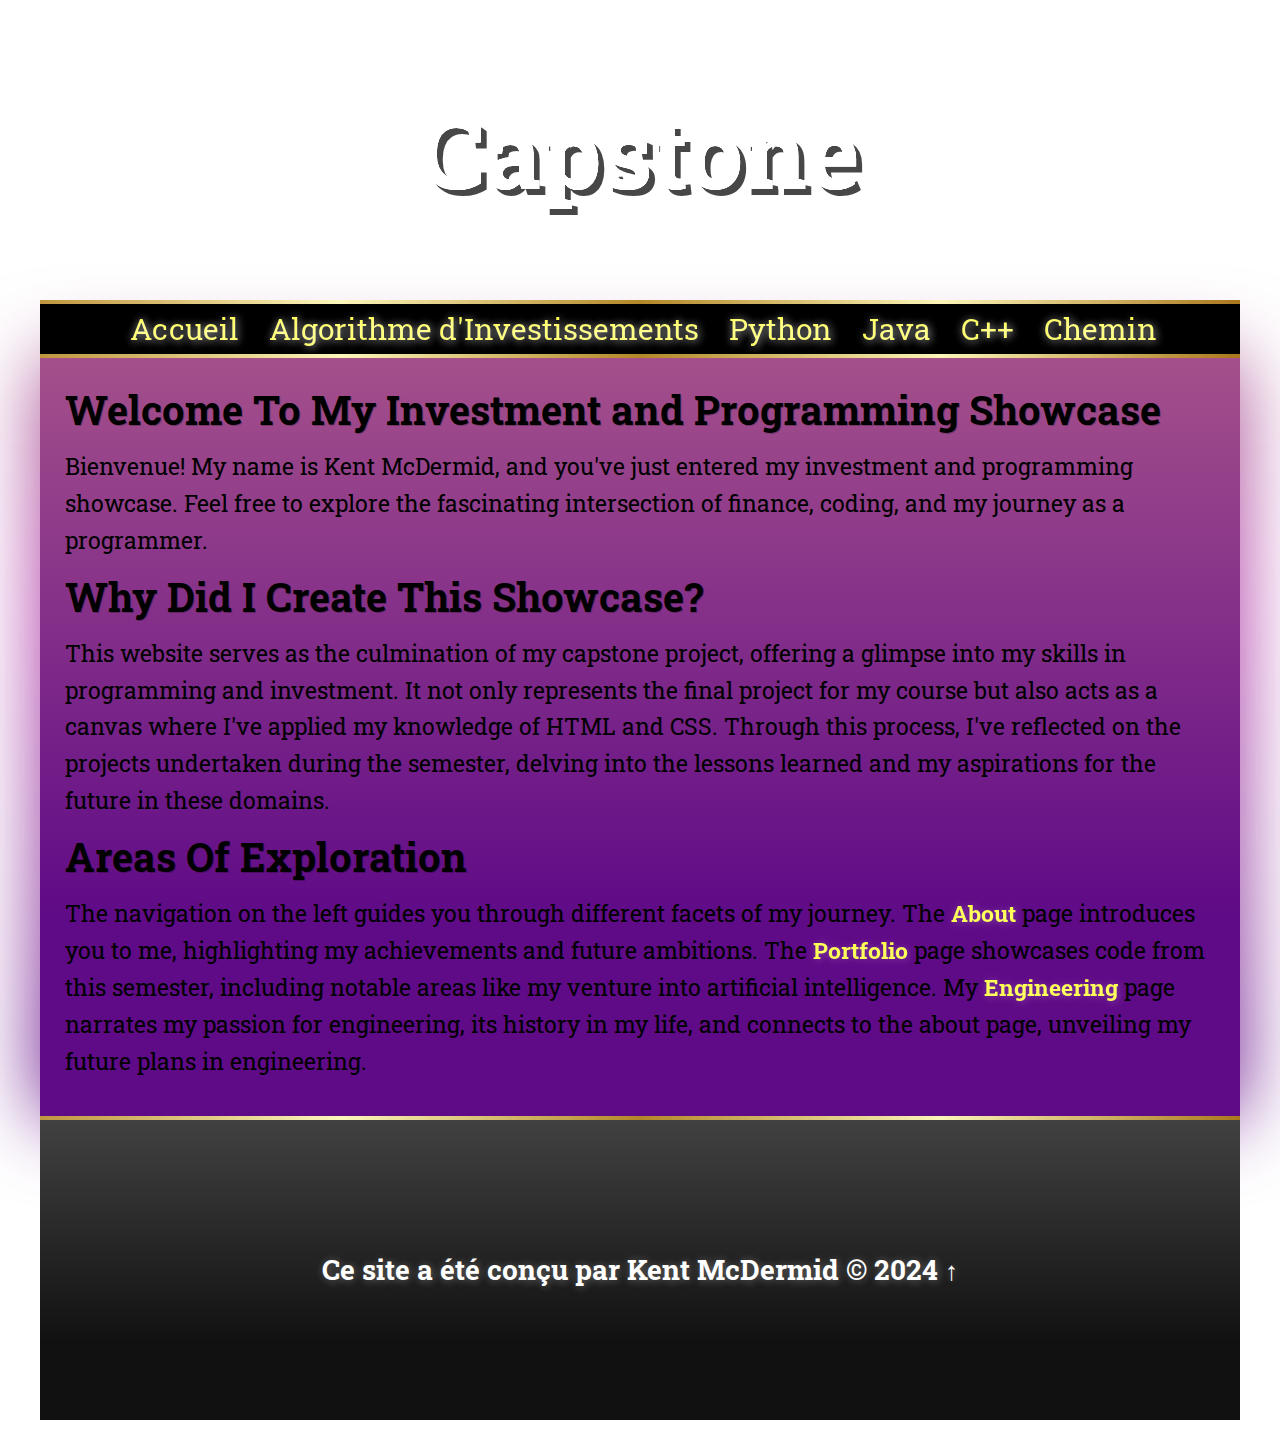
==== index.html @ 78a2ec05 "Add files via upload" ====
<!DOCTYPE html>
<html>
	<head>
		<title> Capstone 2024</title>
		<link rel="stylesheet" type="text/css" href="style.css">
	</head>
	<body>
		<div id="wrapper">
			<header>
				<h1> Capstone</h1>
			</header>
			<nav class="module">
				<ul> 
					<li><a href="index.html">Accueil</a></li>
					<li><a href="algorithm.html">Algorithme d'Investissements</a><li>
					<li><a href="python.html">Python</a><li>
					<li><a href="java.html">Java</a><li>	
					<li><a href="cplusplus.html">C++</a><li>		
					<li><a href="path.html">Chemin</a><li>
				</ul>
			</nav>
			<main>
				<!--
				<div id="leftcontent" class="GradientBorder">
				<h2 style="font-size: 45px;">Home</h2>
					<h2 style="font-size: 30px">My Portrait. Me With My Family</h2>
					<img src="images/portrait.png" 	width="148" height="200" />
					<img src="images/IMG_2056.jpg" width="275" height="200" />	
					
					
			
					<h2>What Is In This Website?</h2>
					<h3>About Page:</h3>
					<ol>
						<li>Who Am I?</li>
						<li>What Do I Do?</li>
						<li>Biggest Accomplishments</li>
						<li>Hobbies</li>
						<li>Future Goals</li>
					</ol>
					<h3>Portfolio Page:</h3>
					<ol>
						<li>Prior Experience</li>
						<li>Variables Assignment (Setprecision)</li>
						<li>Scary Door</li>
						<li>Vending Machine</li>
						<li>Connect 4</li>
						<li>Portfolio Website</li>
					</ol>
					<h3>Engineering Page:</h3>
					<ol>
						<li>My Passion For Engineering</li>
						<li>Computer Science</li>
						<li>FIRST Robotics</li>
						<li>Vending Machine</li>
						<li>My Future With Engineering</li>
						<li>Portfolio Website</li>
					</ol>
				-->
					
				</div>
				<div id="rightcontent" class="GradientBorder2">
					<h2>Welcome To My Investment and Programming Showcase</h2>
					<p>
						Bienvenue! My name is Kent McDermid, and you've just entered my investment and programming showcase. Feel free to explore the fascinating intersection of finance, coding, and my journey as a programmer.
					</p>
					
					<h2>Why Did I Create This Showcase?</h2>
					<p>
						This website serves as the culmination of my capstone project, offering a glimpse into my skills in programming and investment. It not only represents the final project for my course but also acts as a canvas where I've applied my knowledge of HTML and CSS. Through this process, I've reflected on the projects undertaken during the semester, delving into the lessons learned and my aspirations for the future in these domains.
					</p>
					
					<h2>Areas Of Exploration</h2>
					<p>
						The navigation on the left guides you through different facets of my journey. The <strong><a id="linkhover" href="about.html">About</a></strong> page introduces you to me, highlighting my achievements and future ambitions. The <strong><a id="linkhover" href="portfolio.html">Portfolio</a></strong> page showcases code from this semester, including notable areas like my venture into artificial intelligence. My <strong><a id="linkhover" href="interest.html">Engineering</a></strong> page narrates my passion for engineering, its history in my life, and connects to the about page, unveiling my future plans in engineering.
					</p>
				</div>
			</main>
			<footer>
				<h3> Ce site a été conçu par Kent McDermid &copy; 2024 <a href="#top">↑</a>  </h3>
			</footer>
		</div>
	</body>
</html>
---- style.css ----
@import url('https://fonts.googleapis.com/css2?family=Roboto+Slab&display=swap');
@import url('https://fonts.googleapis.com/css2?family=Lora:wght@500&display=swap');
@import url('https://fonts.googleapis.com/css2?family=Forum&display=swap');
@import url('https://fonts.googleapis.com/css2?family=Poppins&display=swap');
@import url('https://fonts.googleapis.com/css2?family=Noto+Serif&display=swap');

*{margin: 0; padding: 0;}
p, h1, h2, h3 { padding-bottom: 0.5em;}
ul {margin-left: 25px;}

html{
	scroll-behavior: smooth;
}

body{
	
	Xfont-family: 'Noto Serif', serif;
	font-family: 'Roboto Slab', serif;
	background-image: url("./images/blackbackground.png");

}
#wrapper{
	box-sizing: border-box;
	width: 1200px;
	margin: 0 auto;
	background: rgba(0, 0, 0, 0.0);
}
header{
	Xfont-family: 'Roboto Slab', serif;
	width: 1200px;
	height: 300px;
	line-height: 300px;
	text-align: center;
	background-image: url("images/luxury-black-silk-fabric-with-gold-glitter-vector-47054675.jpeg");
	background-size: 1200px 300px;
	filter: brightness(150%); 
}

/* Text shading */
header h1{
	font-size: 100px;
	color: white;
	text-shadow: 6px 6px 0px rgba(0,0,0,0.8);
	opacity: 0.9;
}

nav{
	width: 1150px;
	height: 50px;
	line-height: 50px;
	background: black;
	padding-left: 50px;
	border: none;
	border-width: 4px 0 4px;
	border-style: solid none;
	border-image: linear-gradient(to right, #BF953F, #FCF6BA, #B38728, #FBF5B7, #AA771C) 1; 1 100%;

}
nav ul{
	list-style-type: none;
}
nav ul li{
	float: left;
	list-style-type: none;
	height: 50px;
	
}
nav ul li a{ 
	font-size: 30px;
	position: relative;
	display: inline-block;
	height: 50px;
	line-height: 50x;
	padding: 0px 15px;
	text-decoration: none;
	color: #f7b42c ;
	overflow: hidden;
    background: linear-gradient(to right, #a812ed , #a812ed 50%, #f7b42c   50%);
    filter: brightness(150%);
	background-clip: text;
	-webkit-background-clip: text;
	-webkit-text-fill-color: transparent;
	background-size: 200% 100%;
	background-position: 100%;
	transition: background-position 475ms ease;
	text-shadow:1px 1px 10px rgba(255,255,255, 0.4), 1px 1px 10px rgba(204,204,204,0.4);
	
}
nav ul li a:hover{
	background-position: 0 100%;

}
#linkhover{

	Xfont-size: 30px;
	position: relative;
	Xdisplay: inline-block;
	Xheight: 50px;
	Xline-height: 50x;
	Xpadding: 0px 15px;
	text-decoration: none;
	color: #f7b42c ;
	overflow: hidden;
    background: linear-gradient(to right, #FFF , #FFF 50%, #f7b42c   50%);
    filter: brightness(150%);
	background-clip: text;
	-webkit-background-clip: text;
	-webkit-text-fill-color: transparent;
	background-size: 200% 100%;
	background-position: 100%;
	transition: background-position 500ms ease;
	text-shadow:1px 1px 10px rgba(255,255,255, 0.14), 1px 1px 10px rgba(204,204,204,0.14);
	

}
#linkhover:hover{

	background-position: 0 100%;
}
main{
	width: 1200px;
	background: indigo; 
	display: flex;
}
/*
#leftcontent{

	background-image:linear-gradient(#a4508b 0%, #5f0a87 74%);
	padding: 25px 25px;
	width: 475px; 
	float: left;
	min-height: 200px;
	border-width: 0px 4px 0px 0px;
	border-style: solid;
	border-image: linear-gradient(to top, #BF953F, #FCF6BA, #B38728, #FBF5B7, #AA771C) 1; 1 100%;
	Xmin-height: 1000px;
	

	
}
#smallh2{
	font-size: 20px;
}
.GoldBorder{
	border-width: 5px;
	border-style: solid;
	border-image: linear-gradient(to top, #BF953F, #FCF6BA, #B38728, #FBF5B7, #AA771C) 1; 1 100%;
}
#leftcontent img{
	border-width: 5px;
	border-style: solid;
	border-image: linear-gradient(to top, #BF953F, #FCF6BA, #B38728, #FBF5B7, #AA771C) 1; 1 100%;
}
#leftcontent video{
  	width: 100%    !important;
  	height: auto   !important;
	border-width: 5px;
	border-style: solid;
	border-image: linear-gradient(to top, #BF953F, #FCF6BA, #B38728, #FBF5B7, #AA771C) 1; 1 100%;
}
#leftcontent p{
	font-size: 22px;
	line-height: 1.6em;
}
#leftcontent h2{
	font-size: 40px;
	text-shadow: 1px 1px 0px rgba(0,0,0,0.25);
	padding-bottom: 0.3em;
	Xtext-shadow:1px 1px 10px rgba(0,0,0, 0.2), 1px 1px 10px rgba(0,0,0, 0.2);

}
#leftcontent h3{
	font-size: 26px;
	text-shadow:1px 1px 10px rgba(255,255,255, 0.1), 1px 1px 10px rgba(204,204,204,0.1);
}
#leftcontent h4{

	font-size: 20px;
	text-shadow:1px 1px 10px rgba(255,255,255, 0.15), 1px 1px 10px rgba(204,204,204,0.15);
}
#leftcontent ol{
	padding-left: 1.8em;
	padding-bottom: 1em;
	

}
#leftcontent ol li{
	font-size: 22px;
	
	

}
.GradientBorder {
  position: relative;
  
}

.scroll{
    background-color: #fed9ff;
    width: 600px;
    height: 200px;
    overflow: auto;
    text-align: justify;
	padding: 20px;
    border-width: 5px;
	border-style: solid;
	border-image: linear-gradient(to top, #BF953F, #FCF6BA, #B38728, #FBF5B7, #AA771C) 1; 1 100%;


}

.GradientBorder::before {
  content: '';
  position: absolute;
  top: 0;
  left: 0;
  right: 0;
  bottom: 0;
  background: linear-gradient(to top, #5f0a87, #8B2E99, #AD2EA4, #a4508b);
  z-index: -2;
  filter: blur(50px);
}
*/

#rightcontent {
	/*background-image: linear-gradient(#f7b42c 0%, #fc575e 74%);*/
	background-image: linear-gradient(#a4508b 0%, #5f0a87 74%);
	padding: 25px 25px;
	width: 1150px;
	margin: auto;
}
#rightcontent img {
	border-width: 5px;
	border-style: solid;
	border-image: linear-gradient(to top, #BF953F, #FCF6BA, #B38728, #FBF5B7, #AA771C) 1;
	1 100%;
}
#rightcontent ul{

	padding-bottom: 1em;

}
#rightcontent ul li{
	list-style-type: '👨‍💻';
	font-size: 25px;	

}
#rightcontent p{
	font-size: 23px;
	line-height: 1.6em;
}
#rightcontent h2{
	font-size: 40px;
	text-shadow: 1px 1px 0px rgba(0,0,0,0.25);
	padding-bottom: 0.3em;
	Xtext-shadow: 1px 1px 10px rgba(0,0,0, 0.2), 1px 1px 10px rgba(0,0,0, 0.2);
}
#rightcontent h3{
	font-size: 26px;
	text-shadow:1px 1px 10px rgba(255,255,255, 0.2), 1px 1px 10px rgba(204,204,204,0.2);
}

.GradientBorder2 {
  position: relative;
}
	.GradientBorder2::before {
		content: '';
		position: absolute;
		top: 0;
		left: 0;
		right: 0;
		bottom: 0;
		/*background: linear-gradient(to top, #fA4249, #F7952C);*/
		background: linear-gradient(to top, #5f0a87, #8B2E99, #AD2EA4, #a4508b);
		z-index: -2;
		filter: blur(40px);
	}



footer{
    border-width: 4px 0 0 0;
    border-style: solid;
    border-image: linear-gradient(to right, #BF953F, #FCF6BA, #B38728, #FBF5B7, #AA771C) 1; 1 100%;
	font-size: 24px;
	color: white;
	width: 1200px;
	height: 300px;
	line-height: 300px;
	background-color: #000000;
	background-image: linear-gradient(#414141 0%, #111111 74%);
	text-align: center;	
	clear: both;
	margin: auto;
}
footer h3{

	text-shadow:1px 1px 10px rgba(255,255,255, 0.2), 1px 1px 10px rgba(204,204,204,0.2);
}
footer a{
	color: white;	
	font-size: 26px;
	text-decoration: none;
	transition: 500ms ease-out;

}
footer a:hover{
	transition: 700ms ease;
	text-shadow:1px 1px 10px rgba(255,255,255, 0.9), 1px 1px 10px rgba(204,204,204,0.9);
}
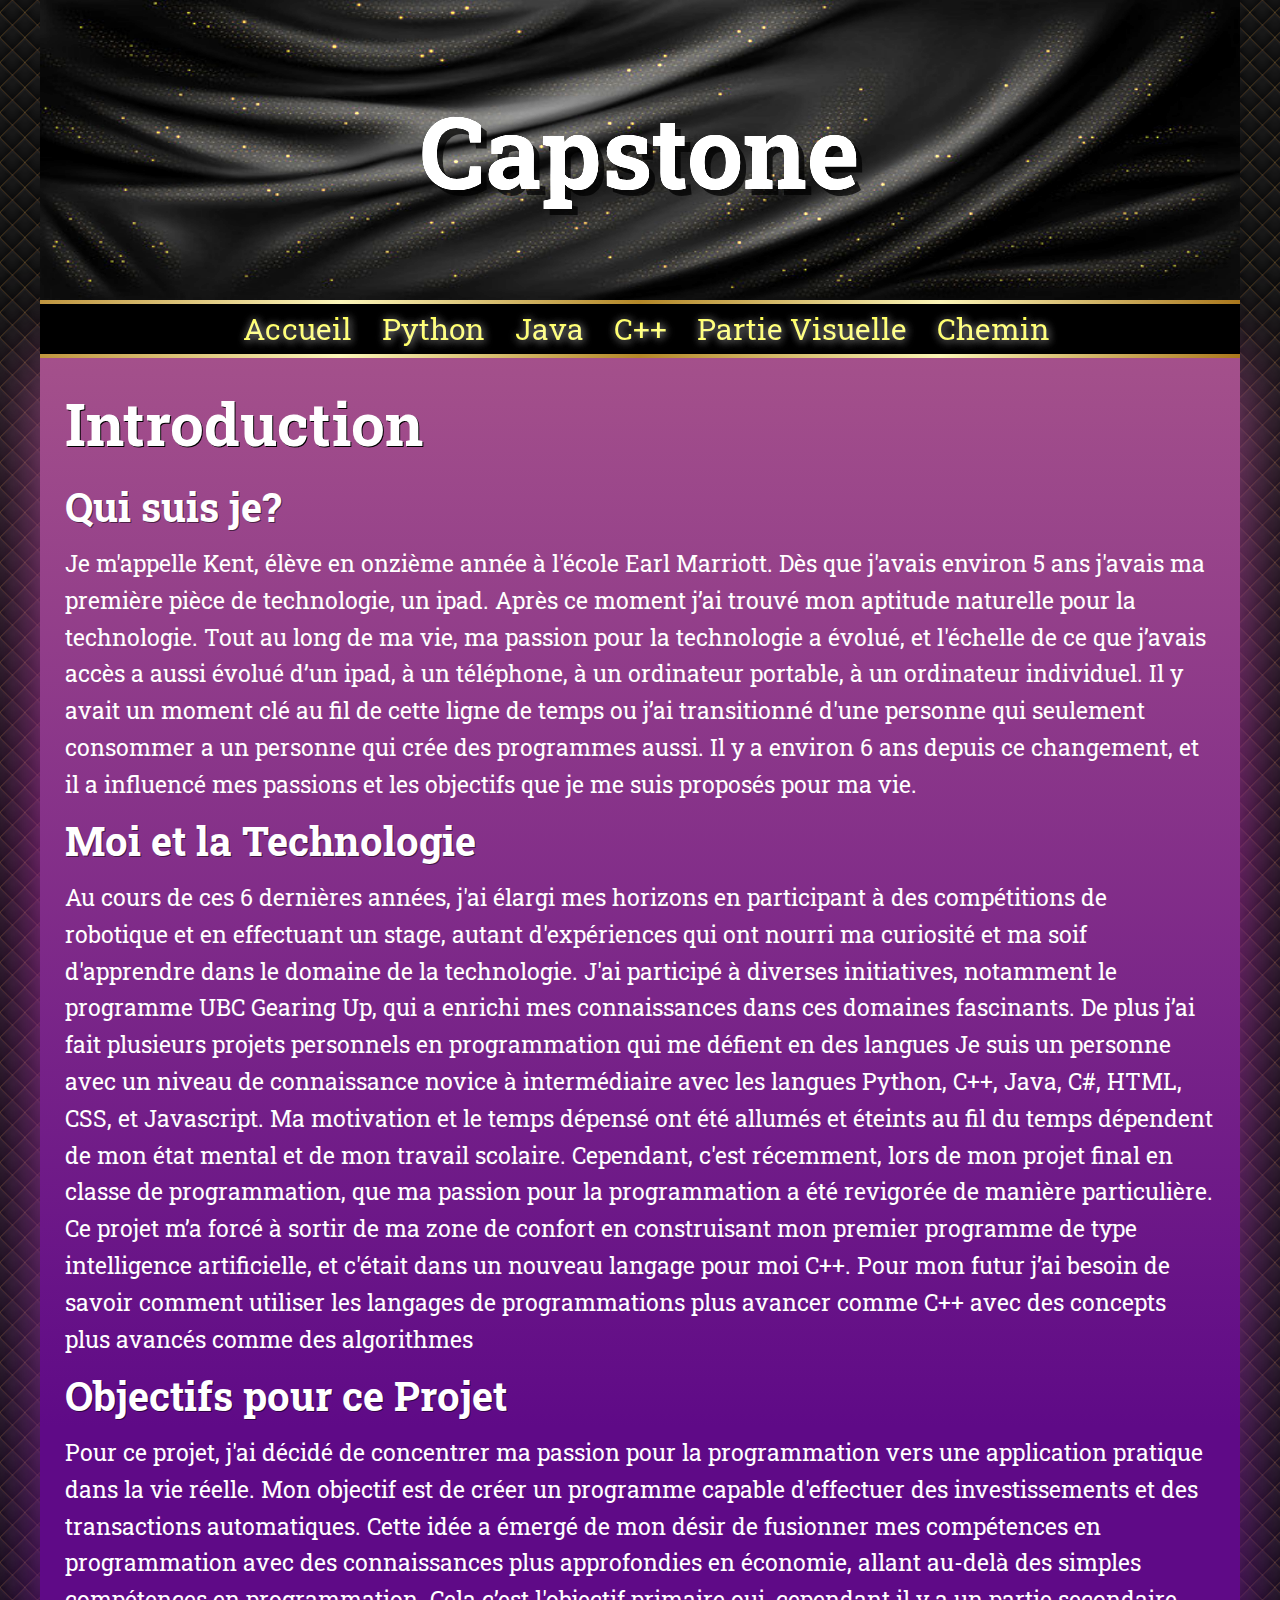
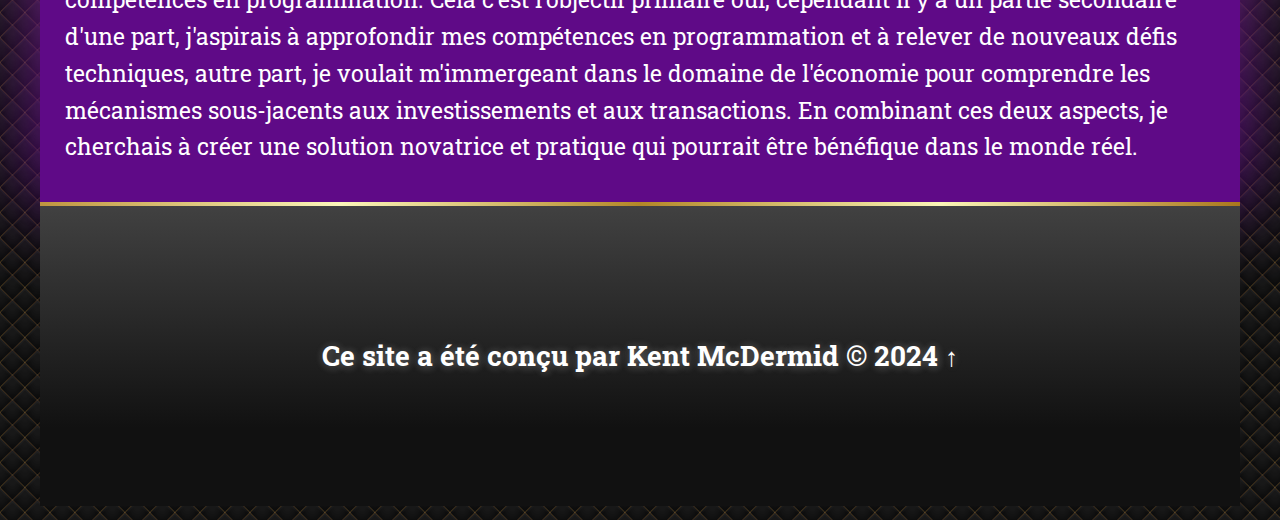
==== commit 22e2a522: "Add files via upload" ====
--- a/index.html
+++ b/index.html
@@ -12,67 +12,30 @@
 			<nav class="module">
 				<ul> 
 					<li><a href="index.html">Accueil</a></li>
-					<li><a href="algorithm.html">Algorithme d'Investissements</a><li>
 					<li><a href="python.html">Python</a><li>
 					<li><a href="java.html">Java</a><li>	
 					<li><a href="cplusplus.html">C++</a><li>		
+					<li><a href="algorithm.html">Partie Visuelle</a><li>
 					<li><a href="path.html">Chemin</a><li>
 				</ul>
 			</nav>
 			<main>
-				<!--
-				<div id="leftcontent" class="GradientBorder">
-				<h2 style="font-size: 45px;">Home</h2>
-					<h2 style="font-size: 30px">My Portrait. Me With My Family</h2>
-					<img src="images/portrait.png" 	width="148" height="200" />
-					<img src="images/IMG_2056.jpg" width="275" height="200" />	
-					
-					
-			
-					<h2>What Is In This Website?</h2>
-					<h3>About Page:</h3>
-					<ol>
-						<li>Who Am I?</li>
-						<li>What Do I Do?</li>
-						<li>Biggest Accomplishments</li>
-						<li>Hobbies</li>
-						<li>Future Goals</li>
-					</ol>
-					<h3>Portfolio Page:</h3>
-					<ol>
-						<li>Prior Experience</li>
-						<li>Variables Assignment (Setprecision)</li>
-						<li>Scary Door</li>
-						<li>Vending Machine</li>
-						<li>Connect 4</li>
-						<li>Portfolio Website</li>
-					</ol>
-					<h3>Engineering Page:</h3>
-					<ol>
-						<li>My Passion For Engineering</li>
-						<li>Computer Science</li>
-						<li>FIRST Robotics</li>
-						<li>Vending Machine</li>
-						<li>My Future With Engineering</li>
-						<li>Portfolio Website</li>
-					</ol>
-				-->
-					
-				</div>
+
 				<div id="rightcontent" class="GradientBorder2">
-					<h2>Welcome To My Investment and Programming Showcase</h2>
+					<h1>Introduction</h1>
+					<h2>Qui suis je? </h2>
 					<p>
-						Bienvenue! My name is Kent McDermid, and you've just entered my investment and programming showcase. Feel free to explore the fascinating intersection of finance, coding, and my journey as a programmer.
+						Je m'appelle Kent, élève en onzième année à l'école Earl Marriott. Dès que j'avais environ 5 ans j'avais ma première pièce de technologie, un ipad. Après ce moment j’ai trouvé mon aptitude naturelle pour la technologie. Tout au long de ma vie, ma passion pour la technologie a évolué, et l'échelle de ce que j’avais accès a aussi évolué d’un ipad, à un téléphone, à un ordinateur portable, à un ordinateur individuel. Il y avait un moment clé au fil de cette ligne de temps ou j’ai transitionné d'une personne qui seulement consommer a un personne qui crée des programmes aussi. Il y a environ 6 ans depuis ce changement, et il a influencé mes passions et les objectifs que je me suis proposés pour ma vie.  
 					</p>
 					
-					<h2>Why Did I Create This Showcase?</h2>
+					<h2>Moi et la Technologie</h2>
 					<p>
-						This website serves as the culmination of my capstone project, offering a glimpse into my skills in programming and investment. It not only represents the final project for my course but also acts as a canvas where I've applied my knowledge of HTML and CSS. Through this process, I've reflected on the projects undertaken during the semester, delving into the lessons learned and my aspirations for the future in these domains.
+						Au cours de ces 6 dernières années, j'ai élargi mes horizons en participant à des compétitions de robotique et en effectuant un stage, autant d'expériences qui ont nourri ma curiosité et ma soif d'apprendre dans le domaine de la technologie. J'ai participé à diverses initiatives, notamment le programme UBC Gearing Up, qui a enrichi mes connaissances dans ces domaines fascinants. De plus j’ai fait plusieurs projets personnels en programmation qui me défient en des langues Je suis un personne avec un niveau de connaissance novice à intermédiaire avec les langues Python, C++, Java, C#, HTML, CSS, et Javascript. Ma motivation et le temps dépensé ont été allumés et éteints au fil du temps dépendent de mon état mental et de mon travail scolaire. Cependant, c'est récemment, lors de mon projet final en classe de programmation, que ma passion pour la programmation a été revigorée de manière particulière. Ce projet m’a forcé à sortir de ma zone de confort en construisant mon premier programme de type intelligence artificielle, et c'était dans un nouveau langage pour moi C++. Pour mon futur j’ai besoin de savoir comment utiliser les langages de programmations plus avancer comme C++ avec des concepts plus avancés comme des algorithmes
 					</p>
 					
-					<h2>Areas Of Exploration</h2>
+					<h2>Objectifs pour ce Projet</h2>
 					<p>
-						The navigation on the left guides you through different facets of my journey. The <strong><a id="linkhover" href="about.html">About</a></strong> page introduces you to me, highlighting my achievements and future ambitions. The <strong><a id="linkhover" href="portfolio.html">Portfolio</a></strong> page showcases code from this semester, including notable areas like my venture into artificial intelligence. My <strong><a id="linkhover" href="interest.html">Engineering</a></strong> page narrates my passion for engineering, its history in my life, and connects to the about page, unveiling my future plans in engineering.
+						Pour ce projet, j'ai décidé de concentrer ma passion pour la programmation vers une application pratique dans la vie réelle. Mon objectif est de créer un programme capable d'effectuer des investissements et des transactions automatiques. Cette idée a émergé de mon désir de fusionner mes compétences en programmation avec des connaissances plus approfondies en économie, allant au-delà des simples compétences en programmation. Cela c’est l'objectif primaire oui, cependant il y a un partie secondaire d'une part, j'aspirais à approfondir mes compétences en programmation et à relever de nouveaux défis techniques, autre part, je voulait m'immergeant dans le domaine de l'économie pour comprendre les mécanismes sous-jacents aux investissements et aux transactions. En combinant ces deux aspects, je cherchais à créer une solution novatrice et pratique qui pourrait être bénéfique dans le monde réel.
 					</p>
 				</div>
 			</main>
--- a/style.css
+++ b/style.css
@@ -45,11 +45,11 @@
 }
 
 nav{
-	width: 1150px;
+	width: 1037.5px;
 	height: 50px;
 	line-height: 50px;
 	background: black;
-	padding-left: 50px;
+	padding-left: 162.5px;
 	border: none;
 	border-width: 4px 0 4px;
 	border-style: solid none;
@@ -190,6 +190,7 @@
 	
 
 }
+*/
 .GradientBorder {
   position: relative;
   
@@ -220,7 +221,7 @@
   z-index: -2;
   filter: blur(50px);
 }
-*/
+
 
 #rightcontent {
 	/*background-image: linear-gradient(#f7b42c 0%, #fc575e 74%);*/
@@ -228,6 +229,7 @@
 	padding: 25px 25px;
 	width: 1150px;
 	margin: auto;
+	color: white;
 }
 #rightcontent img {
 	border-width: 5px;
@@ -249,9 +251,15 @@
 	font-size: 23px;
 	line-height: 1.6em;
 }
+#rightcontent h1{
+	font-size: 60px;
+	text-shadow: 1px 1px 0px rgba(0,0,0,1);
+	padding-bottom: 0.3em;
+	Xtext-shadow: 1px 1px 10px rgba(0,0,0, 0.2), 1px 1px 10px rgba(0,0,0, 0.2);
+}
 #rightcontent h2{
 	font-size: 40px;
-	text-shadow: 1px 1px 0px rgba(0,0,0,0.25);
+	text-shadow: 1px 1px 0px rgba(0,0,0,0.5);
 	padding-bottom: 0.3em;
 	Xtext-shadow: 1px 1px 10px rgba(0,0,0, 0.2), 1px 1px 10px rgba(0,0,0, 0.2);
 }
@@ -308,5 +316,15 @@
 	transition: 700ms ease;
 	text-shadow:1px 1px 10px rgba(255,255,255, 0.9), 1px 1px 10px rgba(204,204,204,0.9);
 }
-
-
+.hidden-text {
+	font-size: 30px;
+	opacity: 0;
+	transition: opacity 0.5s;
+}
+
+/* Show the text on hover */
+.hidden-text:hover {
+	opacity: 1;
+} 
+
+
